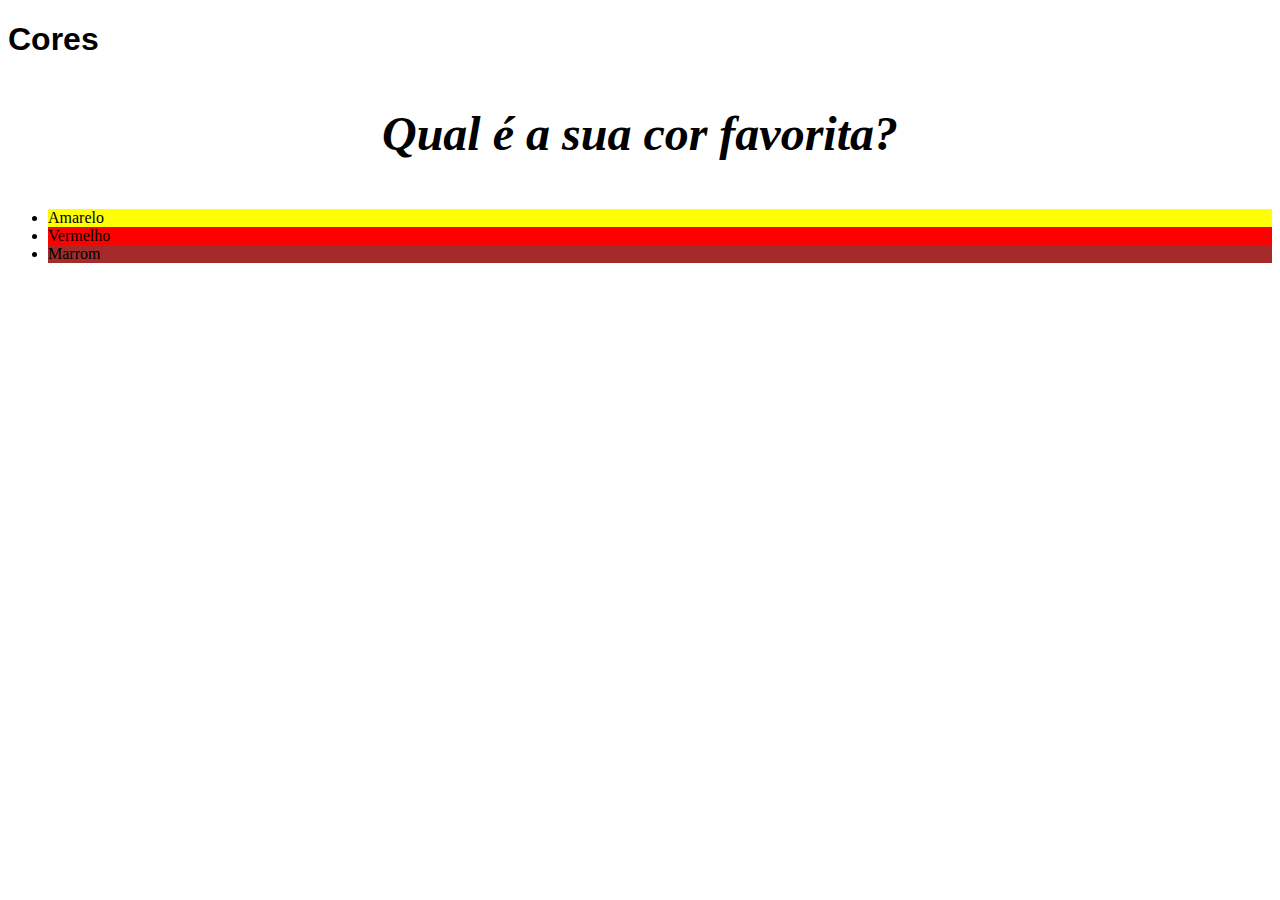
==== fundamentos/3-introdução-a-HTML-e-CSS/dia2/index2.html @ 592ce4b3 "atv finalizada" ====
<!DOCTYPE html>
<html lang="pt-br">
  <head>
    <meta charset="UTF-8">
    <title>HTML</title>
    <style>
        #amr{
            background-color: yellow;
        }
        #ver{
            background-color: red;
        }  
        #mar{
            background-color: brown;
        }

        p{
            font-size: 3em;
            text-align: center;
            text-decoration:solid;
            tex
        }
        h1{
            font-family: sans-serif;
            }
            p{ font-weight:  600;
                 font-style:  oblique;
                 
            }
                  body{
                    font-size: 16px;
                  }
   
  
  
  
  </style>
  </head>
  <body>
    <h1>Cores</h1>
    <p>Qual é a sua cor favorita?</p>
    <ul>
      <li id="amr">Amarelo</li>
      <li id="ver">Vermelho</li>
      <li id="mar">Marrom</li>
    </ul>
  </body>
</html>
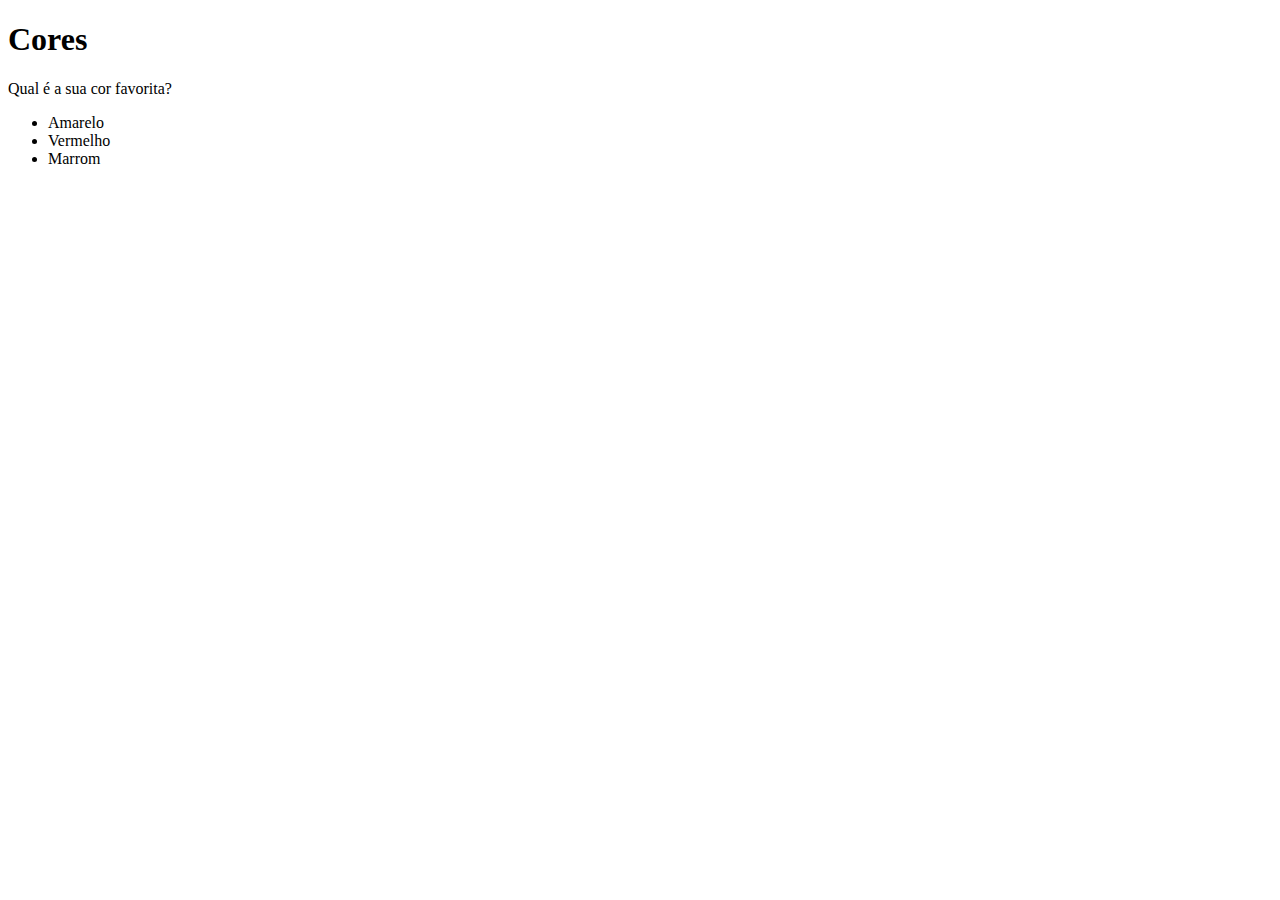
==== commit f967cc87: "removi o css do index.2 e movi para uma style2.css" ====
--- a/fundamentos/3-introdução-a-HTML-e-CSS/dia2/index2.html
+++ b/fundamentos/3-introdução-a-HTML-e-CSS/dia2/index2.html
@@ -3,38 +3,8 @@
   <head>
     <meta charset="UTF-8">
     <title>HTML</title>
-    <style>
-        #amr{
-            background-color: yellow;
-        }
-        #ver{
-            background-color: red;
-        }  
-        #mar{
-            background-color: brown;
-        }
-
-        p{
-            font-size: 3em;
-            text-align: center;
-            text-decoration:solid;
-            tex
-        }
-        h1{
-            font-family: sans-serif;
-            }
-            p{ font-weight:  600;
-                 font-style:  oblique;
-                 
-            }
-                  body{
-                    font-size: 16px;
-                  }
+    <link rel="stylesheet" type="text/css" href="">
    
-  
-  
-  
-  </style>
   </head>
   <body>
     <h1>Cores</h1>
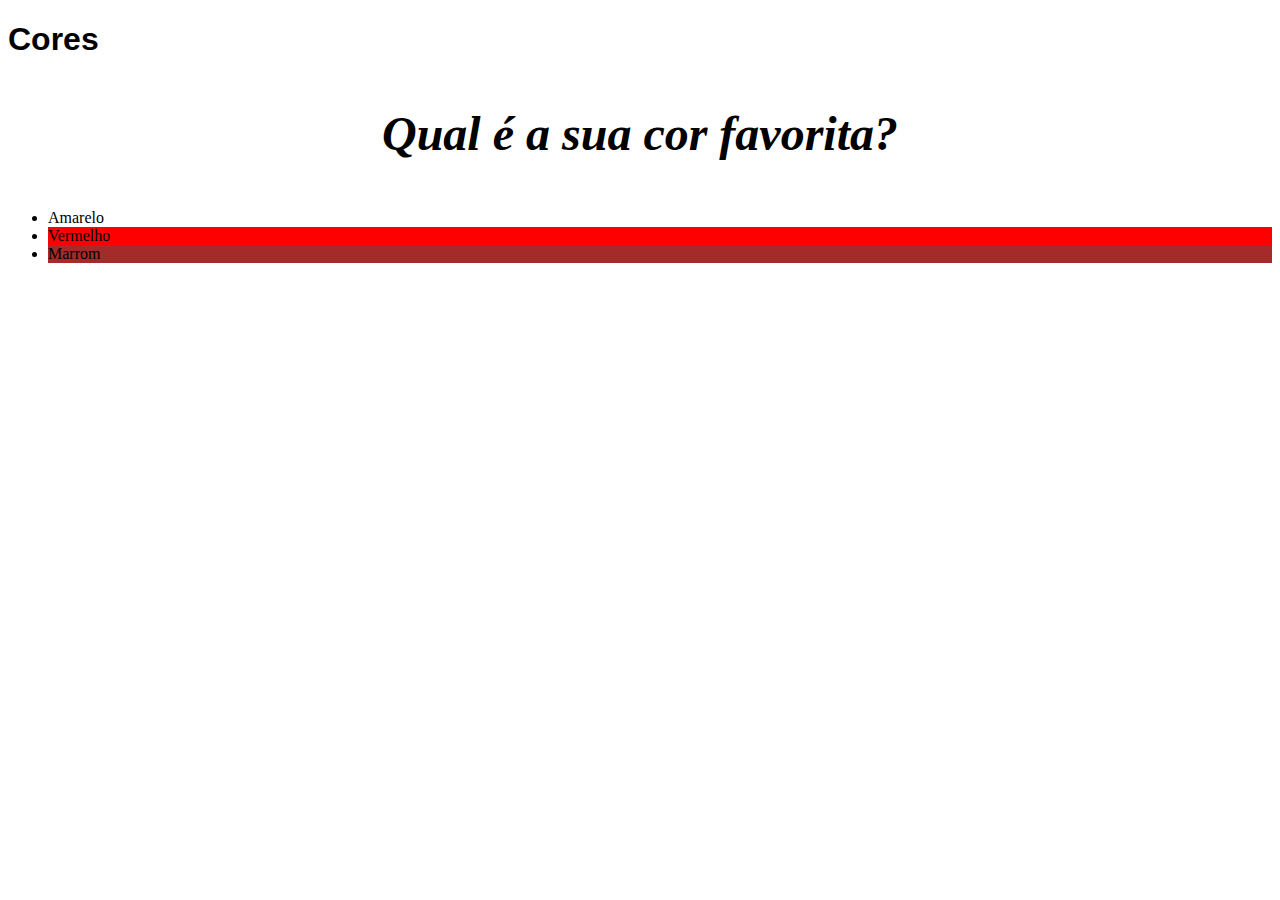
==== commit 12e86159: "linkei index2 para style 2 e  criei style 2" ====
--- a/fundamentos/3-introdução-a-HTML-e-CSS/dia2/index2.html
+++ b/fundamentos/3-introdução-a-HTML-e-CSS/dia2/index2.html
@@ -3,7 +3,7 @@
   <head>
     <meta charset="UTF-8">
     <title>HTML</title>
-    <link rel="stylesheet" type="text/css" href="">
+    <link rel="stylesheet" type="text/css" href="style2.css">
    
   </head>
   <body>
--- a/fundamentos/3-introdução-a-HTML-e-CSS/dia2/style2.css
+++ b/fundamentos/3-introdução-a-HTML-e-CSS/dia2/style2.css
@@ -0,0 +1,32 @@
+<style>
+        #amr{
+            background-color: yellow;
+        }
+        #ver{
+            background-color: red;
+        }  
+        #mar{
+            background-color: brown;
+        }
+
+        p{
+            font-size: 3em;
+            text-align: center;
+            text-decoration:solid;
+            tex
+        }
+        h1{
+            font-family: sans-serif;
+            }
+            p{ font-weight:  600;
+                 font-style:  oblique;
+                 
+            }
+                  body{
+                    font-size: 16px;
+                  }
+   
+  
+  
+  
+  </style>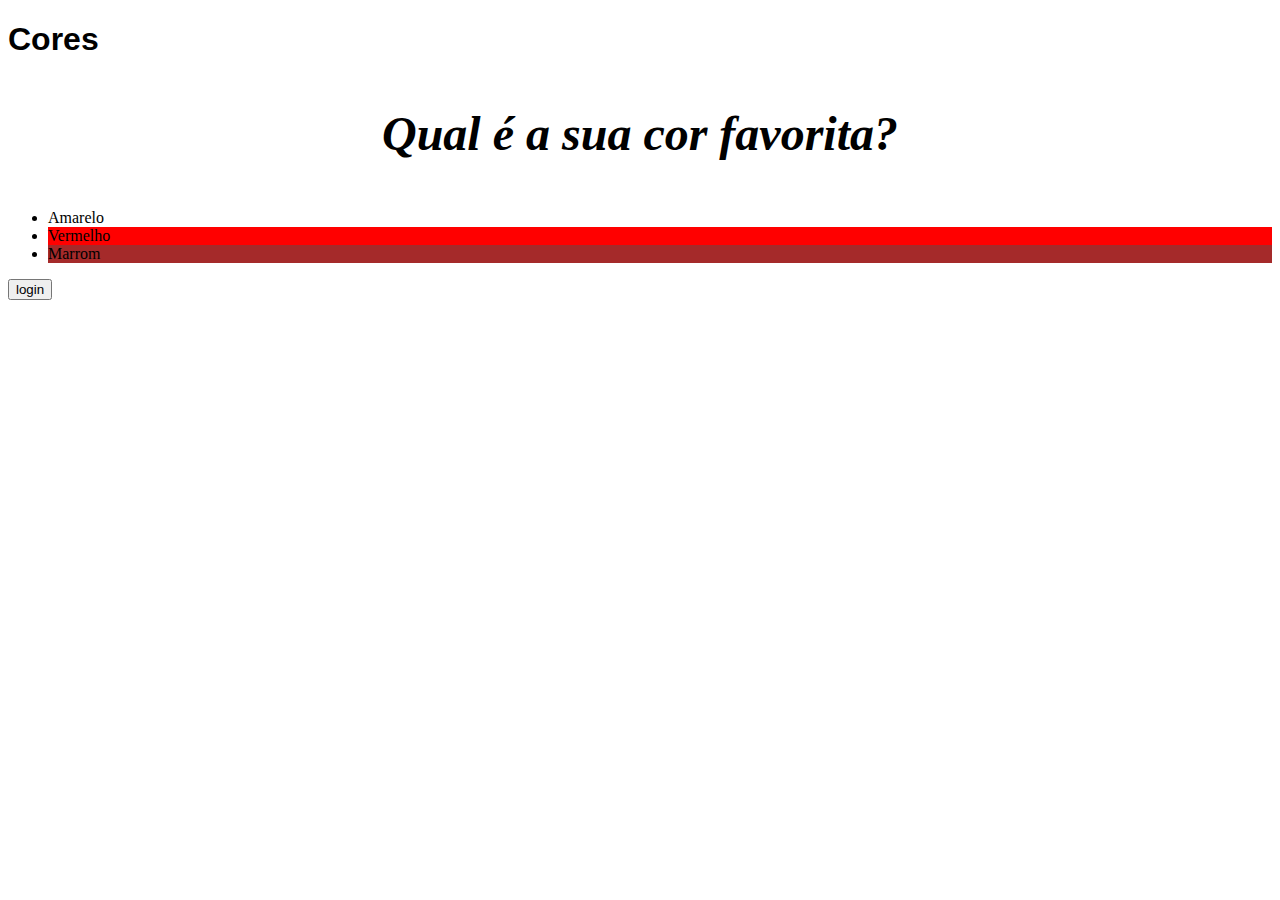
==== commit b5b4d678: "add botao que leva ao w3" ====
--- a/fundamentos/3-introdução-a-HTML-e-CSS/dia2/index2.html
+++ b/fundamentos/3-introdução-a-HTML-e-CSS/dia2/index2.html
@@ -14,5 +14,6 @@
       <li id="ver">Vermelho</li>
       <li id="mar">Marrom</li>
     </ul>
+    <a  href="https://www.w3schools.com/" target="_blank"> <button type="button">login</button> </a>
   </body>
 </html>